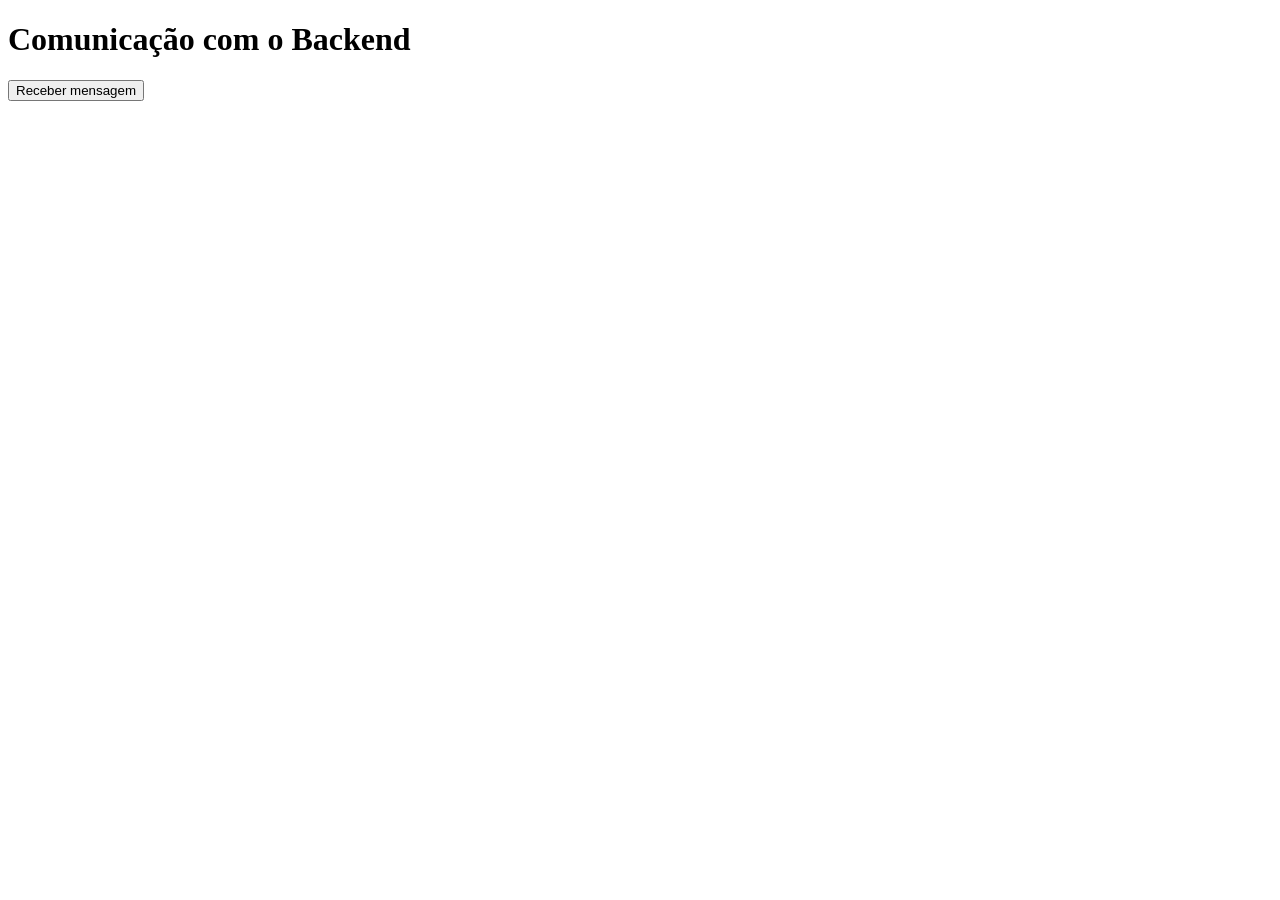
==== index.html @ 8d53e5b0 "Commit para colocar o Front-end no GitHub" ====
<!DOCTYPE html>
<html lang="en">
<head>
    <meta charset="UTF-8">
    <meta name="viewport" content="width=device-width, initial-scale=1.0">
    <title>Comunicação com o Backend</title>
    <script src="script.js" defer></script>
</head>
<body>
    <h1>Comunicação com o Backend</h1>

    <div class="pessoa">
        
    </div>

    <button>Receber mensagem</button>
</body>
</html>
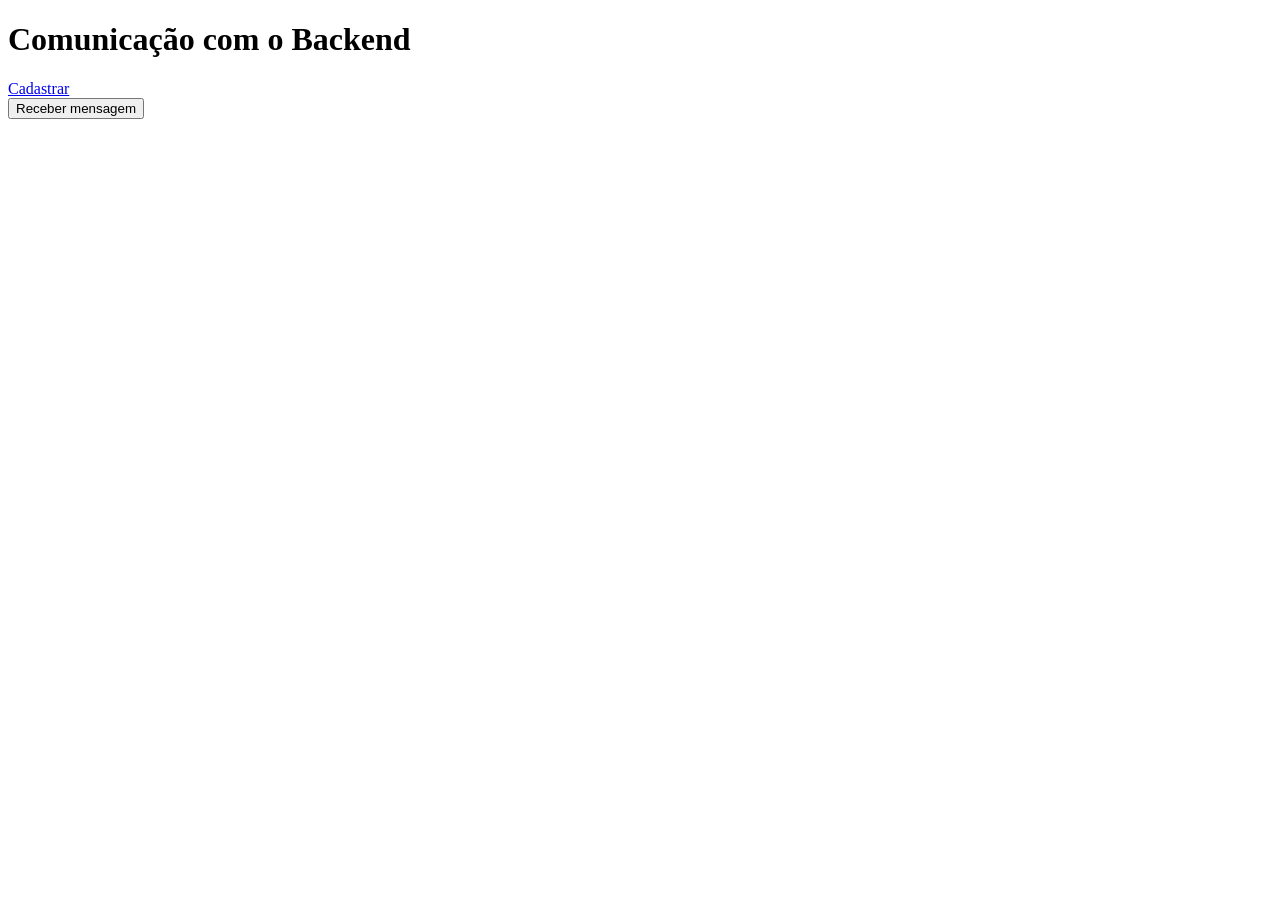
==== commit e3335132: "Recebendo informações do usúario" ====
--- a/index.html
+++ b/index.html
@@ -7,8 +7,11 @@
     <script src="script.js" defer></script>
 </head>
 <body>
-    <h1>Comunicação com o Backend</h1>
+    <header>
+        <h1>Comunicação com o Backend</h1>
 
+        <a href="./pages/cadastro.html">Cadastrar</a>
+    </header>
     <div class="pessoa">
         
     </div>
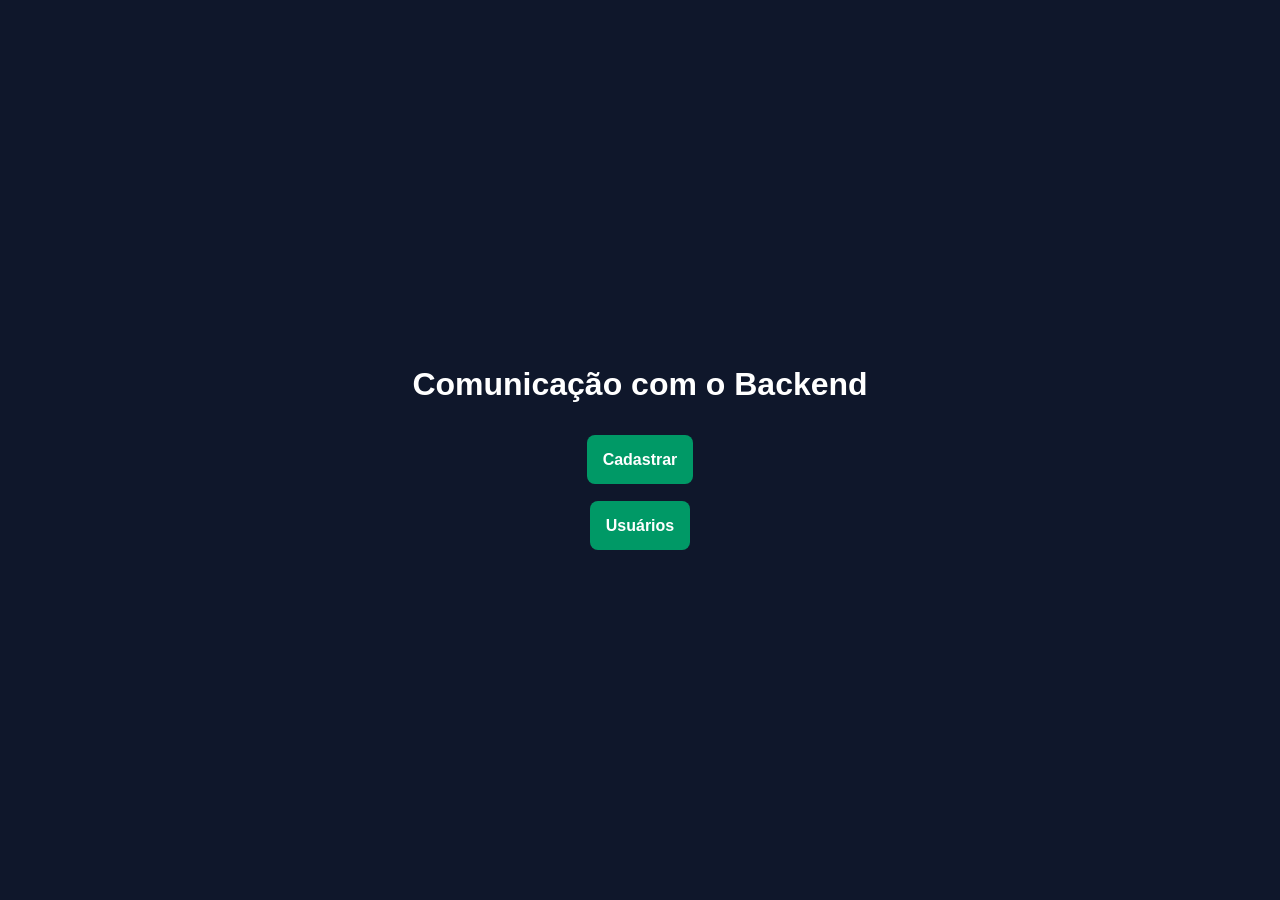
==== commit cf563481: "Recuperando informações do banco de dados" ====
--- a/index.html
+++ b/index.html
@@ -4,18 +4,23 @@
     <meta charset="UTF-8">
     <meta name="viewport" content="width=device-width, initial-scale=1.0">
     <title>Comunicação com o Backend</title>
+    <link rel="stylesheet" href="style.css">
     <script src="script.js" defer></script>
 </head>
 <body>
     <header>
         <h1>Comunicação com o Backend</h1>
 
-        <a href="./pages/cadastro.html">Cadastrar</a>
+        <nav>
+            <ul>
+                <li>
+                    <a href="./pages/cadastro.html">Cadastrar</a>
+                </li>
+                <li>
+                    <a href="./pages/usuarios.html">Usuários</a>
+                </li>
+            </ul>
+        </nav>
     </header>
-    <div class="pessoa">
-        
-    </div>
-
-    <button>Receber mensagem</button>
 </body>
 </html>
--- a/style.css
+++ b/style.css
@@ -0,0 +1,43 @@
+* {
+    margin: 0;
+    padding: 0;
+    box-sizing: border-box;
+    font-family: 'Lucida Sans', 'Lucida Sans Regular', 'Lucida Grande', 'Lucida Sans Unicode', Geneva, Verdana, sans-serif;
+}
+
+body {
+    background: oklch(20.8% 0.042 265.755);
+    color: #FFF;
+    height: 100svh;
+    display: flex;
+    align-items: center;
+    justify-content: center;
+    text-align: center;
+}
+
+header {
+    display: flex;
+    gap: 3rem;
+    flex-direction: column;
+}
+
+ul {
+    list-style: none;
+    display: flex;
+    flex-direction: column;
+    gap: 3rem;
+}
+
+a {
+    color: #fff;
+    background: oklch(59.6% 0.145 163.225);
+    text-decoration: none;
+    font-weight: 700;
+    padding: 1rem;
+    border-radius: .5rem;
+}
+
+a:hover {
+    background: oklch(76.5% 0.177 163.223);
+    transition: .4s;
+}
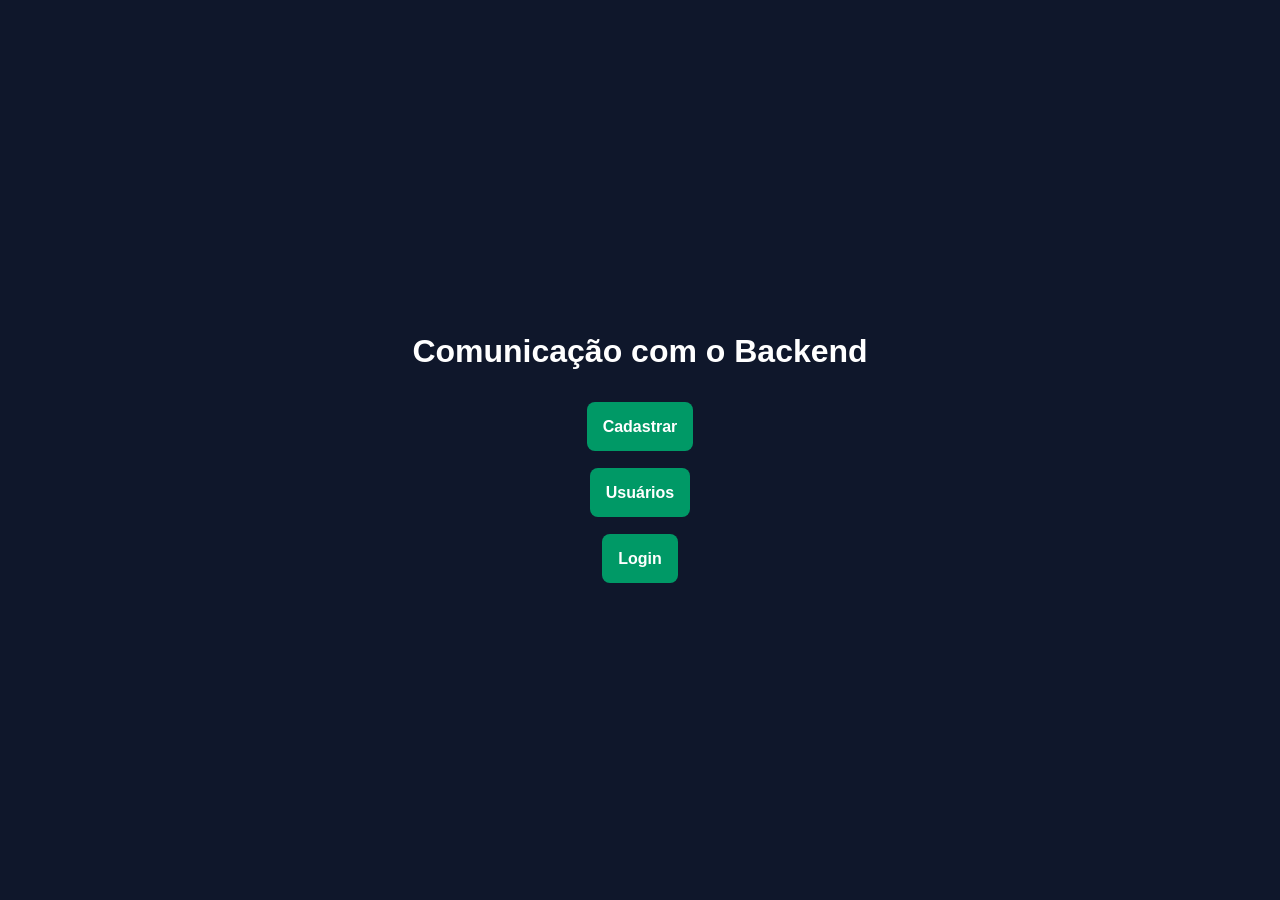
==== commit f99af3ad: "Lógica de login para o site" ====
--- a/index.html
+++ b/index.html
@@ -19,6 +19,7 @@
                 <li>
                     <a href="./pages/usuarios.html">Usuários</a>
                 </li>
+                
             </ul>
         </nav>
     </header>
--- a/style.css
+++ b/style.css
@@ -28,16 +28,17 @@
     gap: 3rem;
 }
 
-a {
+a, button {
     color: #fff;
     background: oklch(59.6% 0.145 163.225);
     text-decoration: none;
     font-weight: 700;
     padding: 1rem;
     border-radius: .5rem;
+    border: none;
 }
 
-a:hover {
+a:hover, button:hover{
     background: oklch(76.5% 0.177 163.223);
     transition: .4s;
 }
